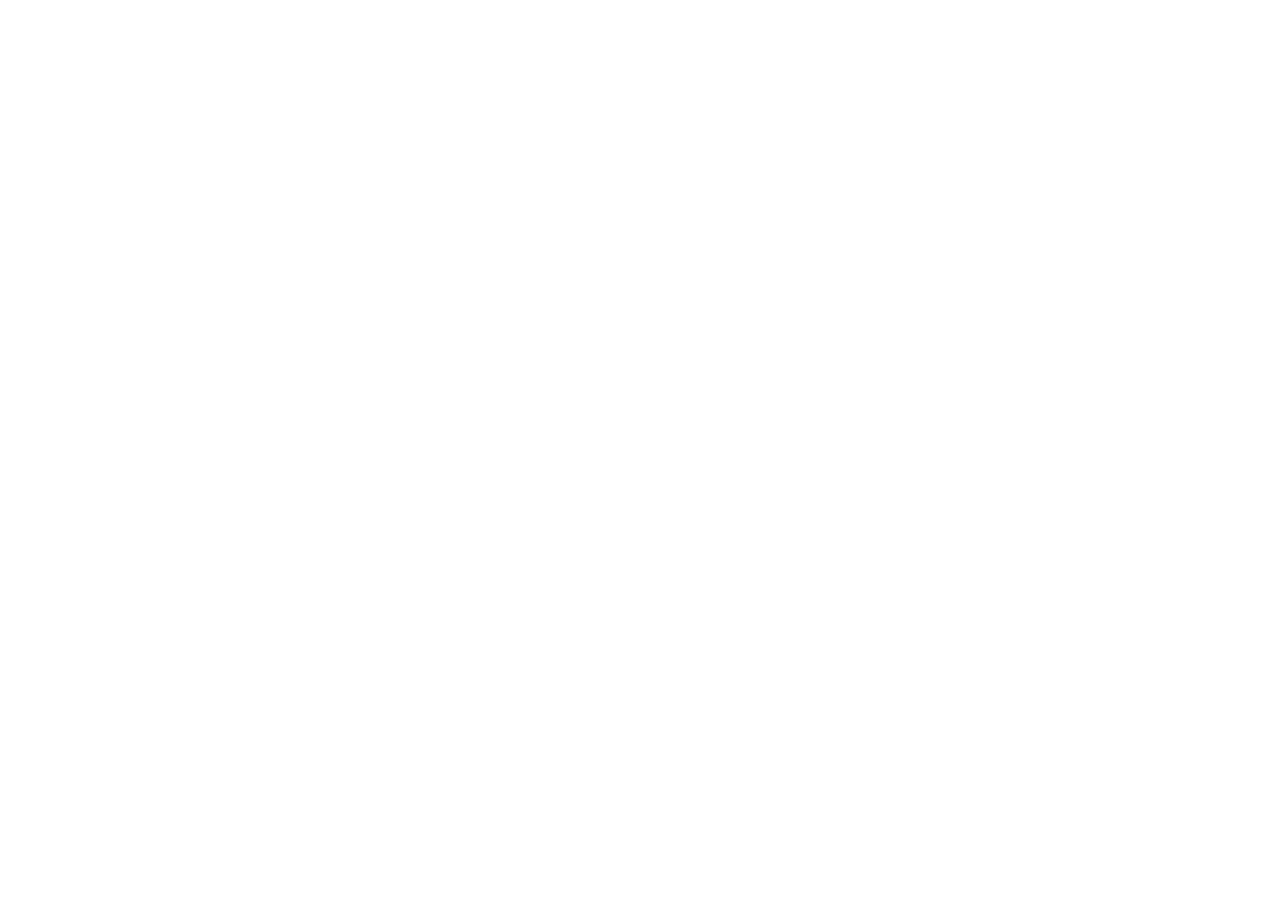
==== index.html @ fe9ac7cf "add basic structure html" ====
<!DOCTYPE html>
<html lang="en">
<head>
    <meta charset="UTF-8">
    <meta name="viewport" content="width=device-width, initial-scale=1.0">
    <title>Geography Game</title>
    
</head>
<body>
 
</body>
</html>
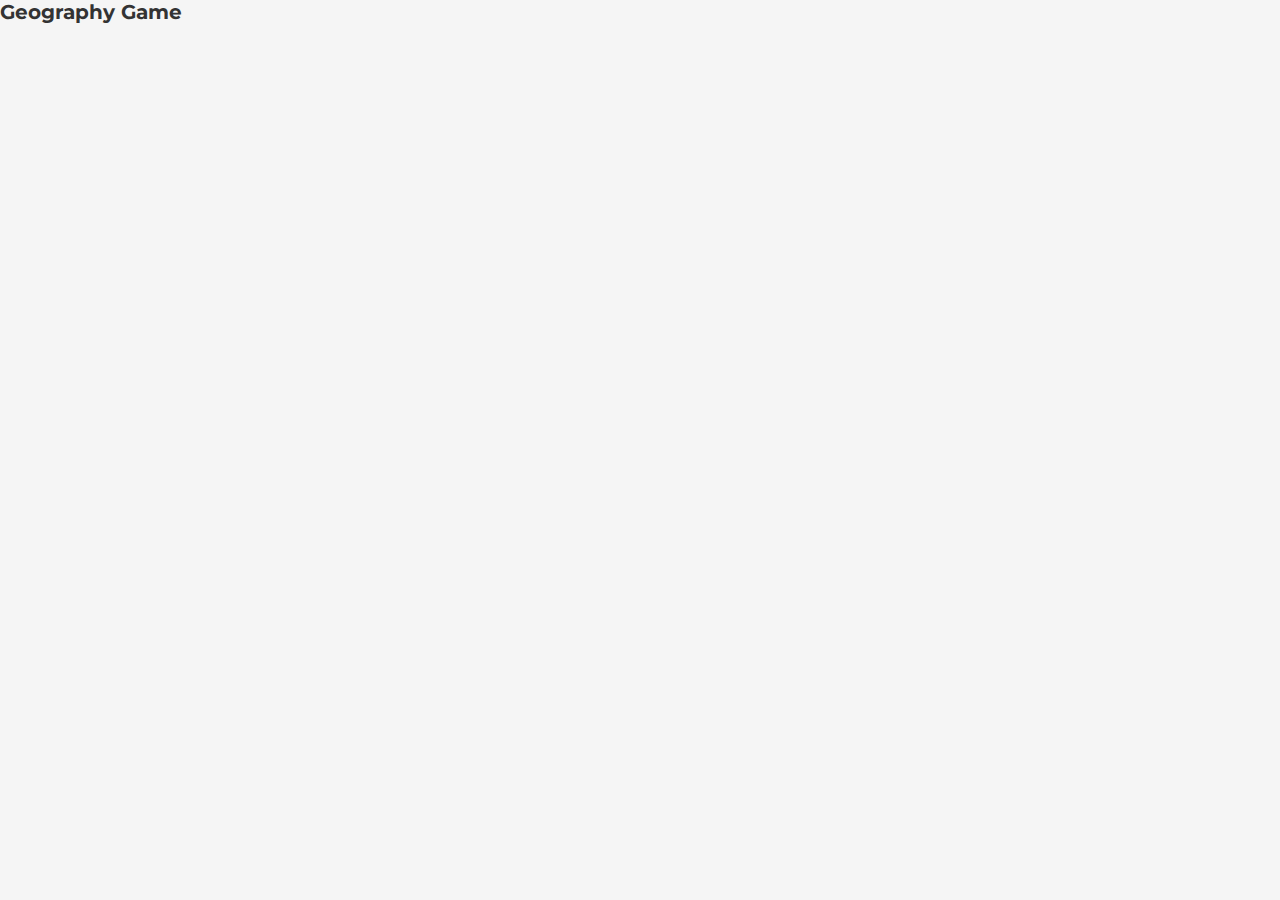
==== commit 01a7740f: "add container div on index.html file" ====
--- a/index.html
+++ b/index.html
@@ -4,9 +4,16 @@
     <meta charset="UTF-8">
     <meta name="viewport" content="width=device-width, initial-scale=1.0">
     <title>Geography Game</title>
-    
+    <link rel="stylesheet" href="assets/css/styles.css">
+    <link rel="stylesheet" href="https://cdnjs.cloudflare.com/ajax/libs/font-awesome/6.5.1/css/all.min.css">
+    <link href="https://fonts.googleapis.com/css2?family=Montserrat:wght@400;700&display=swap" rel="stylesheet">  
 </head>
 <body>
- 
+    <div class="container">
+        <div id="home" class="flex-center flex-column">
+            <h1>Geography Game</h1> 
+        </div>
+    </div>
+
 </body>
 </html>
--- a/assets/css/styles.css
+++ b/assets/css/styles.css
@@ -0,0 +1,14 @@
+/* Global Styles */
+
+:root {
+    background-color: #f5f5f5;
+    font-size: 62.5%;
+}
+
+* {
+    box-sizing: border-box;
+    margin: 0;
+    padding: 0;
+    font-family: 'Montserrat', sans-serif;
+    color: #333;
+}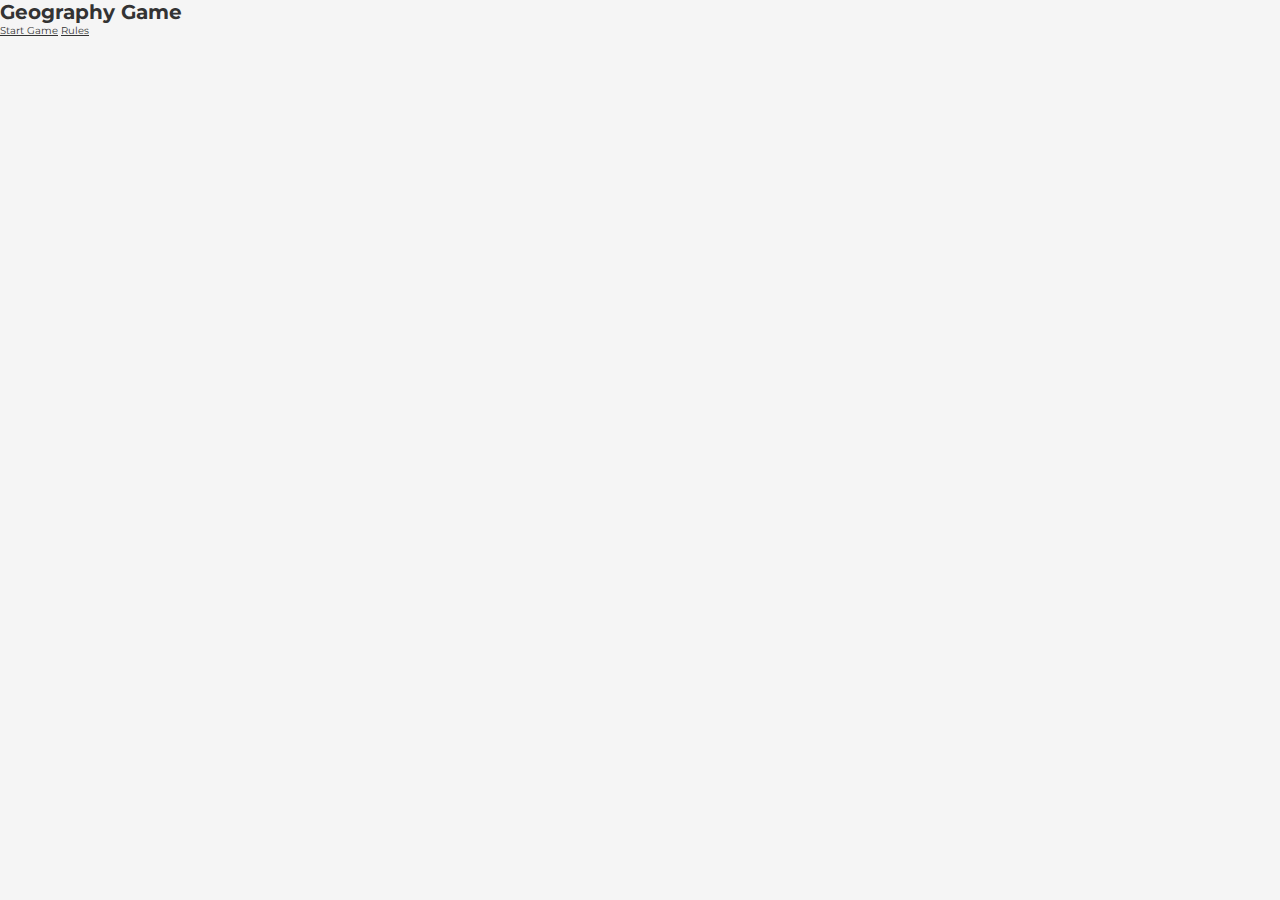
==== commit 7b0b23dc: "add anchor tags to index" ====
--- a/index.html
+++ b/index.html
@@ -11,7 +11,11 @@
 <body>
     <div class="container">
         <div id="home" class="flex-center flex-column">
-            <h1>Geography Game</h1> 
+            <h1>Geography Game</h1>
+            <div class="buttons">
+                <a href="start_game.html" class="btn">Start Game</a>
+                 <a href="rules.html" class="btn">Rules</a>
+        </div> 
         </div>
     </div>
 
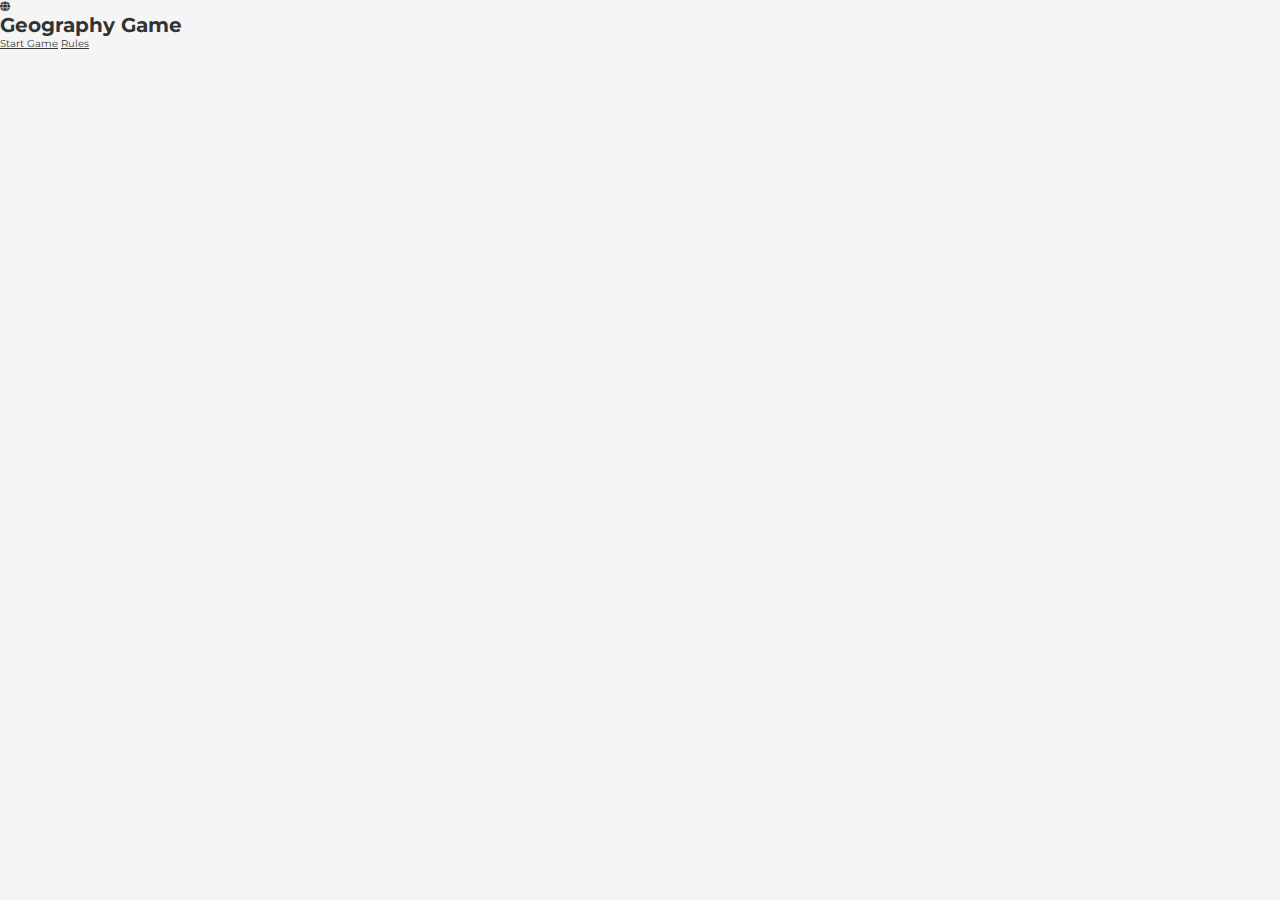
==== commit d030f781: "add iconto index page" ====
--- a/index.html
+++ b/index.html
@@ -11,6 +11,7 @@
 <body>
     <div class="container">
         <div id="home" class="flex-center flex-column">
+            <i class="fas fa-globe logo rotate"></i> 
             <h1>Geography Game</h1>
             <div class="buttons">
                 <a href="start_game.html" class="btn">Start Game</a>
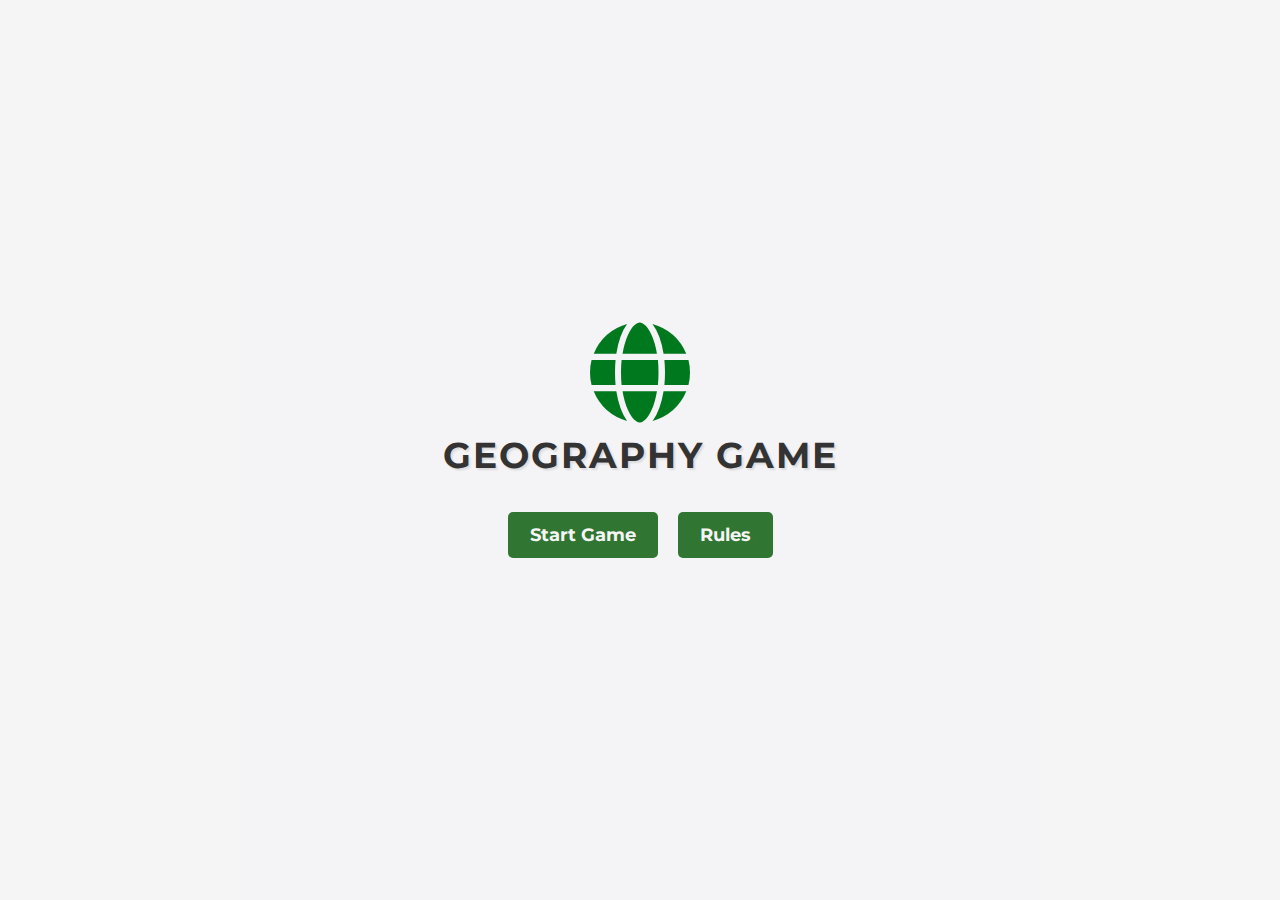
==== commit 92636b8b: "replace all _ underscore with -" ====
--- a/index.html
+++ b/index.html
@@ -14,7 +14,7 @@
             <i class="fas fa-globe logo rotate"></i> 
             <h1>Geography Game</h1>
             <div class="buttons">
-                <a href="start_game.html" class="btn">Start Game</a>
+                <a href="start-game.html" class="btn">Start Game</a>
                  <a href="rules.html" class="btn">Rules</a>
         </div> 
         </div>
--- a/assets/css/styles.css
+++ b/assets/css/styles.css
@@ -1,8 +1,13 @@
 /* Global Styles */
-
 :root {
     background-color: #f5f5f5;
     font-size: 62.5%;
+    --color-bg:#f3f1f798;
+    --color-txt:#333;
+    --color-main:#00791e;
+    --color-hover:#0b5f0dd7;
+    --color-wht:#f5f5f5;
+    --color-6:#;
 }
 
 * {
@@ -10,5 +15,486 @@
     margin: 0;
     padding: 0;
     font-family: 'Montserrat', sans-serif;
-    color: #333;
-}+    color: var(--color-txt);
+}
+
+/* Container Styles */
+
+.container {
+    width: 100vw;
+    height: 100vh;
+    display: flex;
+    justify-content: center;
+    align-items: center;
+    max-width: 80rem;
+    margin: 0 auto;
+    padding: 2rem;
+    background-color: var(--color-bg);
+}
+
+.container > * {
+    width: 100%;
+}
+
+.flex-column {
+    display: flex;
+    flex-direction: column;
+}
+
+.flex-center {
+    justify-content: center;
+    align-items: center;
+}
+
+/* Typography Styles */
+
+.logo {
+    font-size: 10rem;
+    color: var(--color-main);
+}
+
+h1,
+h2 {
+    margin-top: 1rem;
+    margin-bottom: 1.5rem;
+    font-family: 'Montserrat', sans-serif;
+    font-size: 3.6rem;
+    text-transform: uppercase;
+    letter-spacing: 0.2rem;
+    color: var(--color-txt);
+    text-shadow: 0.2rem 0.2rem 0.2rem rgba(0, 0, 0, 0.1);
+    text-align: center;
+}
+
+.welcome{
+    text-align: center;
+    padding-bottom:2rem ;
+    font-weight: 700;
+}
+
+p, ol, li {
+    font-size: 1.8rem;
+    color: var(--color-txt);
+    margin-bottom: 1rem;
+    font-weight: 600;
+}
+
+.container ol {
+    margin-bottom: 1.5rem;
+}
+
+.container ol li {
+    margin-bottom: 1rem;
+    list-style-type: decimal;
+}
+
+h3{
+    font-size: 1.8rem;
+    text-align: center;
+}
+
+.question {
+    font-size: 2.5rem;
+    color: var(--color-hover);
+    margin-bottom: 2rem;
+    text-align: center;
+}
+/* Button Styles */
+
+.buttons {
+    display: flex;
+    align-items: center;
+}
+
+.btn {
+    margin: 2rem 1rem;
+    padding: 1rem 2rem;
+    font-size: 1.8rem;
+    cursor: pointer;
+    background-color: var(--color-hover);
+    color: var(--color-wht);
+    border: 0.2rem solid transparent;
+    border-radius: 0.5rem;
+    text-align: center;
+    text-decoration: none;
+    transition: background-color 150ms;
+    font-weight: 700;
+}
+
+.btn:hover {
+    background-color: var(--color-main);
+    box-shadow: 0 0.4rem 1.4rem 0 rgba(86, 185, 235, 0.5);
+    transform: translateY(-0.1rem);
+    border-color: transparent;
+}
+.options {
+    display: flex;
+    flex-direction: column;
+    align-items: center;
+}
+
+.option {
+    width: 100%;
+    margin-bottom: 1rem;
+    padding: 1rem 2rem;
+    font-size: 1.8rem; 
+    background-color: var(--color-hover);
+    color: var(--color-wht);
+    border: none;
+    border-radius: 0.5rem;
+    cursor: pointer;
+    font-weight: 700;
+}
+
+.option:hover {
+    background-color: var(--color-main);
+}
+
+.option.correct {
+    background-color: green;
+}
+
+.option.incorrect {
+    background-color: red;
+}
+
+
+.clr-green{
+    font-weight: 900;
+    color: green;
+}
+
+.clr-red{
+    font-weight: 900;
+    color:red;
+}
+
+
+
+/* Game Page Styles */
+
+#game {
+    display: flex;
+    justify-content: space-between;
+}
+
+#buttons-game {
+    margin-top: 2.5rem;
+}
+
+#display {
+    display: flex;
+    justify-content: space-between;
+    padding-top: 3rem;
+    padding-left: 2rem;
+    padding-right: 2rem;
+}
+
+#score-display {
+    background-color: var(--color-txt);
+    width: 10rem;
+    height: 10rem;
+    padding: 1rem;
+    border-radius: 50%;
+    text-align: center;
+    box-shadow: 0 0.2rem 0.4rem rgba(0, 0, 0, 0.1);
+    margin-bottom: 2rem;
+}
+
+.score {
+    color: var(--color-wht);
+    font-size: 2rem;
+    font-weight: 900;
+    margin-bottom: 0.5rem;
+    padding-top: 1rem;
+}
+
+.your-score {
+    font-size: 2.5rem;
+    font-weight: bold;
+    color: var(--color-wht);
+}
+
+#timer-display {
+    text-align: center;
+    display: flex;
+    justify-content: center;
+    align-items: center;
+}
+
+.timer {
+    font-size: 2rem;
+    font-weight: bold;
+    text-transform: uppercase;
+}
+
+#question-info {
+    text-align: center;
+    margin-bottom: 2rem;
+}
+
+#question-number {
+    font-size: 2rem;
+    margin: 0;
+    font-weight: 900;
+}
+
+
+.hidden {
+    display: none;
+  }
+
+  #loader {
+    border: 1.6rem solid var(--color-wht);
+    border-radius: 50%;
+    border-top: 1.6rem solid var(--color-main);
+    width: 12rem;
+    height: 12rem;
+    animation: spin 2s linear infinite;
+  }  
+
+/* end page */
+
+#score-display-end {
+    display: flex;
+    flex-direction: column;
+    justify-content: center;
+    align-items: center;
+    background-color: var(--color-txt);
+    width: 20rem;
+    height: 20rem;
+    padding: 1rem;
+    border-radius: 50%;
+    text-align: center;
+    box-shadow: 0 0.2rem 0.4rem rgba(0, 0, 0, 0.1);
+    margin-bottom: 2rem;
+}
+
+.score-info {
+    margin-bottom: 1rem;
+}
+
+.h2-end{
+margin-bottom: 2rem;
+}
+
+.score-end {
+    color: var(--color-wht);
+    font-size: 2rem;
+    font-weight: 900;
+    margin-bottom: 0.5rem;
+    padding-top: 7rem;
+}
+
+.your-score-end {
+    font-weight: bold;
+    color: var(--color-wht);
+    font-size: 4rem;
+}
+
+#personalised-message{
+    font-family: 'Montserrat', sans-serif;
+    font-size: 2rem;
+    font-weight: bold;
+    color: var(--color-main);
+    margin-top: 2rem;
+    text-align: center;
+}
+
+/* Media Queries */
+
+@media screen and (max-width: 70rem) {
+
+#game {
+    display: block;
+}
+
+#game-page .container {
+    padding: 1rem;
+}
+
+#game-items {
+    text-align: center;
+}
+
+#buttons-game {
+    margin-top: 2rem;
+    text-align: center;
+}
+
+.h1-end{
+    text-align: center;
+}
+
+#score-display-end {
+    width: 15rem;
+    height: 15rem;
+    font-size: 1.8rem;
+}
+
+.score-end {
+    font-size: 1.8rem;
+    padding-top: 5rem;
+}
+
+.your-score-end {
+    font-size: 3rem;
+}
+
+#personalised-message {
+    font-size: 1.8rem;
+}
+
+}
+
+@media screen and (max-width: 48rem) {
+
+.logo {
+    font-size: 6rem;
+}
+
+h1 {
+    font-size: 2.5rem;
+    margin-bottom: 3rem;
+    text-align: center;
+}
+
+.buttons {
+    flex-direction: column;
+    margin-top: 2rem;
+}
+
+.btn {
+    margin: 1rem;
+    padding: 1rem 1.5rem;
+    font-size: 1.4rem;
+}
+
+#game {
+    display: block;
+}
+
+#game-page .container {
+    padding: 1rem;
+}
+
+#game-items {
+    padding-top: 1rem;
+    text-align: center;
+}
+
+#buttons-game {
+    padding-top: 2rem;
+    text-align: center;
+}
+
+#question h2 {
+    font-size: 1.8rem;
+}
+
+.option {
+    font-size: 1.4rem;
+    padding: 0.6rem 1.2rem;
+}
+
+.container {
+    padding: 1rem;
+}
+
+p,
+ol,
+li {
+    font-size: 1.4rem;
+    margin-bottom: 0.5rem;
+}
+
+.container ol {
+    margin-bottom: 1rem;
+    padding: 0 1rem;
+    text-align: center;
+}
+
+.container ol li {
+    margin-bottom: 0.5rem;
+    text-align: left;
+}
+
+#score-display {
+    width: 7rem;
+    height: 7rem;
+    font-size: 1.2rem;
+    padding: 0.5rem;
+    margin-bottom: 1rem;
+    border-radius: 50%;
+}
+
+.score {
+    font-size: 1.2rem;
+}
+
+.your-score {
+    font-size: 1.5rem;
+}
+
+.timer {
+    font-size: 1.5rem;
+}
+
+#question-number {
+    font-size: 1.5rem;
+}
+
+#score-display-end {
+    width: 15rem;
+    height: 15rem;
+    font-size: 1.4rem;
+}
+
+.score-end {
+    font-size: 1.4rem;
+    padding-top: 3rem;
+}
+
+.your-score-end {
+    font-size: 2.5rem;
+}
+
+}
+
+/* Add animation keyframes */
+
+@keyframes spin {
+    0% {
+      transform: rotate(0deg);
+    }
+    100% {
+      transform: rotate(360deg);
+    }
+  }
+        
+@keyframes rotate {
+    0% { transform: rotate(0deg); }
+    100% { transform: rotate(360deg); }
+}
+
+.rotate {
+animation: rotate 4s linear infinite;
+}
+
+.scale-in {
+    animation: scaleInAnimation 0.5s ease forwards;
+    opacity: 0;
+    transform: scale(0);
+}
+
+@keyframes scaleInAnimation {
+    from {
+        opacity: 0;
+        transform: scale(0);
+    }
+    to {
+        opacity: 1;
+        transform: scale(1);
+    }
+}
+
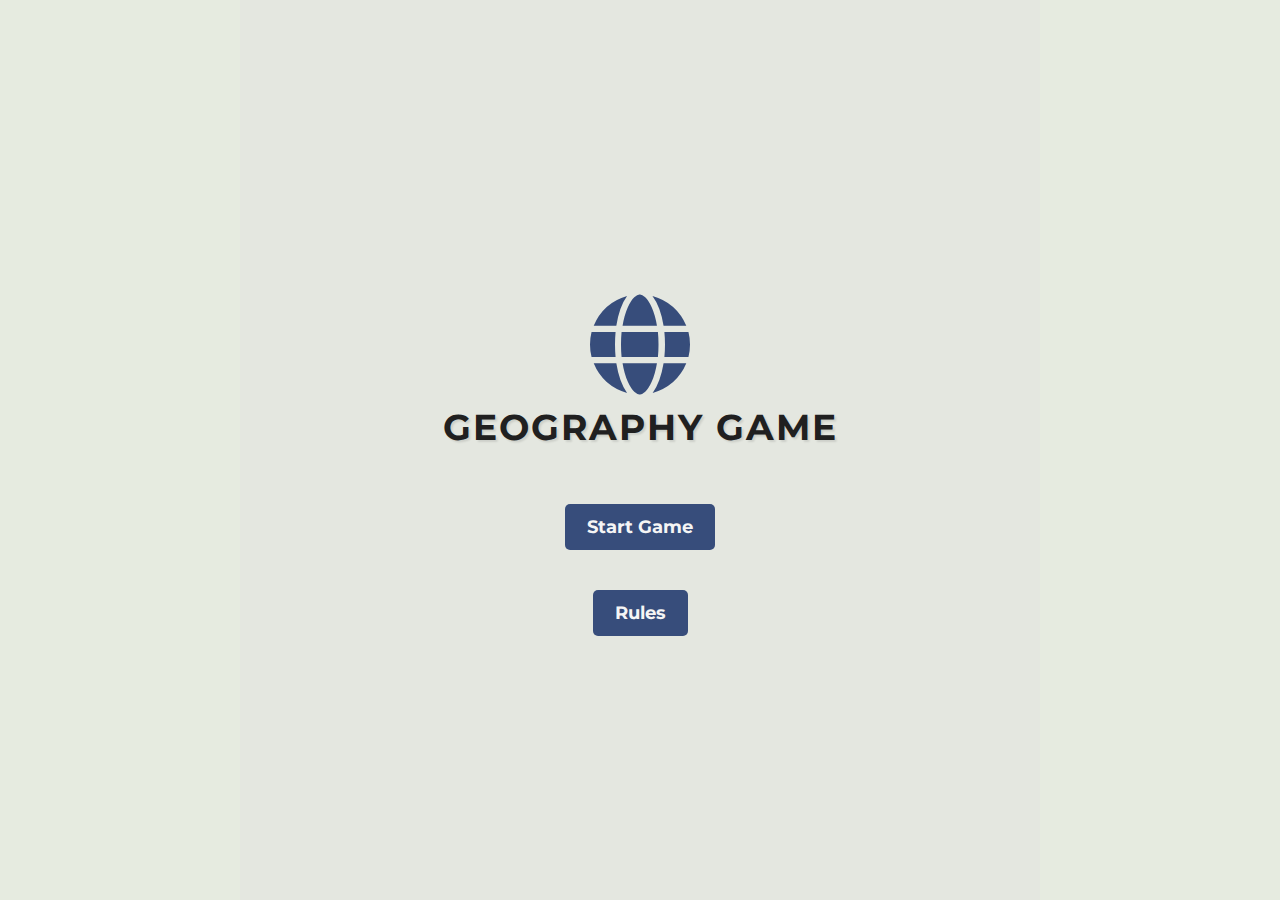
==== commit 6142c1d5: "add meta description to index.html" ====
--- a/index.html
+++ b/index.html
@@ -4,6 +4,7 @@
     <meta charset="UTF-8">
     <meta name="viewport" content="width=device-width, initial-scale=1.0">
     <title>Geography Game</title>
+    <meta name="description" content="Welcome to the Geography Game! Test your knowledge of world geography with fun quizzes and challenges. Start playing now!">
     <link rel="stylesheet" href="assets/css/styles.css">
     <link rel="stylesheet" href="https://cdnjs.cloudflare.com/ajax/libs/font-awesome/6.5.1/css/all.min.css">
     <link href="https://fonts.googleapis.com/css2?family=Montserrat:wght@400;700&display=swap" rel="stylesheet">  
@@ -15,10 +16,9 @@
             <h1>Geography Game</h1>
             <div class="buttons">
                 <a href="start-game.html" class="btn">Start Game</a>
-                 <a href="rules.html" class="btn">Rules</a>
-        </div> 
+                <a href="rules.html" class="btn">Rules</a>
+            </div> 
         </div>
     </div>
-
 </body>
 </html>
--- a/assets/css/styles.css
+++ b/assets/css/styles.css
@@ -1,13 +1,11 @@
 /* Global Styles */
 :root {
-    background-color: #f5f5f5;
-    font-size: 62.5%;
-    --color-bg:#f3f1f798;
-    --color-txt:#333;
-    --color-main:#00791e;
-    --color-hover:#0b5f0dd7;
-    --color-wht:#f5f5f5;
-    --color-6:#;
+    background-color: #E6EBE0;
+    --color-bg:#E4E7E0;
+    --color-txt:#202020;
+    --color-main:#374D7B;
+    --color-hover:#4363A9;
+    --color-white:#f5f5f5;
 }
 
 * {
@@ -18,6 +16,13 @@
     color: var(--color-txt);
 }
 
+html{
+    font-size: 62.5%;
+}
+
+body{
+    font-size: 1.6rem;
+}
 /* Container Styles */
 
 .container {
@@ -28,7 +33,7 @@
     align-items: center;
     max-width: 80rem;
     margin: 0 auto;
-    padding: 2rem;
+    padding: 1rem;
     background-color: var(--color-bg);
 }
 
@@ -49,16 +54,16 @@
 /* Typography Styles */
 
 .logo {
-    font-size: 10rem;
+    font-size: 6rem;
     color: var(--color-main);
 }
 
 h1,
 h2 {
     margin-top: 1rem;
-    margin-bottom: 1.5rem;
+    margin-bottom: 3rem;
     font-family: 'Montserrat', sans-serif;
-    font-size: 3.6rem;
+    font-size: 2.5rem;
     text-transform: uppercase;
     letter-spacing: 0.2rem;
     color: var(--color-txt);
@@ -73,18 +78,20 @@
 }
 
 p, ol, li {
-    font-size: 1.8rem;
+    font-size: 1.4rem;
     color: var(--color-txt);
+    margin-bottom: 0.5rem;
+    font-weight: 600;
+}
+
+.container ol {
     margin-bottom: 1rem;
-    font-weight: 600;
-}
-
-.container ol {
-    margin-bottom: 1.5rem;
+    padding: 0 1rem;
+    text-align: center;
 }
 
 .container ol li {
-    margin-bottom: 1rem;
+    margin-bottom: 0.5rem;
     list-style-type: decimal;
 }
 
@@ -95,34 +102,41 @@
 
 .question {
     font-size: 2.5rem;
-    color: var(--color-hover);
+    color: var(--color-main);
     margin-bottom: 2rem;
     text-align: center;
 }
+
+
+#question h2 {
+    font-size: 1.8rem;
+}
+
 /* Button Styles */
 
 .buttons {
-    display: flex;
-    align-items: center;
+    flex-direction: column;
+    margin-top: 2rem;
 }
 
 .btn {
-    margin: 2rem 1rem;
-    padding: 1rem 2rem;
-    font-size: 1.8rem;
+    margin: 1rem; 
+    padding: 1rem 1.5rem;
+    font-size: 1.4rem;
     cursor: pointer;
-    background-color: var(--color-hover);
-    color: var(--color-wht);
+    background-color: var(--color-main);
+    color: var(--color-white);
     border: 0.2rem solid transparent;
     border-radius: 0.5rem;
     text-align: center;
     text-decoration: none;
     transition: background-color 150ms;
     font-weight: 700;
+
 }
 
 .btn:hover {
-    background-color: var(--color-main);
+    background-color: var(--color-hover);
     box-shadow: 0 0.4rem 1.4rem 0 rgba(86, 185, 235, 0.5);
     transform: translateY(-0.1rem);
     border-color: transparent;
@@ -136,10 +150,10 @@
 .option {
     width: 100%;
     margin-bottom: 1rem;
-    padding: 1rem 2rem;
-    font-size: 1.8rem; 
-    background-color: var(--color-hover);
-    color: var(--color-wht);
+    padding: 0.6rem 1.2rem;
+    font-size: 1.4rem;
+    background-color: var(--color-main);
+    color: var(--color-white);
     border: none;
     border-radius: 0.5rem;
     cursor: pointer;
@@ -147,7 +161,7 @@
 }
 
 .option:hover {
-    background-color: var(--color-main);
+    background-color: var(--color-hover);
 }
 
 .option.correct {
@@ -174,12 +188,23 @@
 /* Game Page Styles */
 
 #game {
-    display: flex;
-    justify-content: space-between;
+    display: block;
+}
+
+
+#game-page .container {
+    padding: 1rem;
+}
+
+
+#game-items {
+    padding-top: 1rem;
+    text-align: center;
 }
 
 #buttons-game {
-    margin-top: 2.5rem;
+    padding-top: 2rem;
+    text-align: center;
 }
 
 #display {
@@ -192,27 +217,28 @@
 
 #score-display {
     background-color: var(--color-txt);
-    width: 10rem;
-    height: 10rem;
-    padding: 1rem;
+    width: 7rem;
+    height: 7rem;
+    padding: 0.5rem;
     border-radius: 50%;
     text-align: center;
     box-shadow: 0 0.2rem 0.4rem rgba(0, 0, 0, 0.1);
-    margin-bottom: 2rem;
+    margin-bottom: 1rem;
+    font-size: 1.2rem;
 }
 
 .score {
-    color: var(--color-wht);
-    font-size: 2rem;
+    color: var(--color-white);
+    font-size: 1.2rem;
     font-weight: 900;
     margin-bottom: 0.5rem;
     padding-top: 1rem;
 }
 
 .your-score {
-    font-size: 2.5rem;
+    font-size: 1.5rem;
     font-weight: bold;
-    color: var(--color-wht);
+    color: var(--color-white);
 }
 
 #timer-display {
@@ -223,7 +249,7 @@
 }
 
 .timer {
-    font-size: 2rem;
+    font-size: 1.5rem;
     font-weight: bold;
     text-transform: uppercase;
 }
@@ -234,7 +260,7 @@
 }
 
 #question-number {
-    font-size: 2rem;
+    font-size: 1.5rem;
     margin: 0;
     font-weight: 900;
 }
@@ -245,7 +271,7 @@
   }
 
   #loader {
-    border: 1.6rem solid var(--color-wht);
+    border: 1.6rem solid var(--color-white);
     border-radius: 50%;
     border-top: 1.6rem solid var(--color-main);
     width: 12rem;
@@ -256,19 +282,20 @@
 /* end page */
 
 #score-display-end {
+    font-size: 1.4rem;
     display: flex;
     flex-direction: column;
     justify-content: center;
     align-items: center;
     background-color: var(--color-txt);
-    width: 20rem;
-    height: 20rem;
+    width: 15rem;
+    height: 15rem;
     padding: 1rem;
     border-radius: 50%;
     text-align: center;
     box-shadow: 0 0.2rem 0.4rem rgba(0, 0, 0, 0.1);
     margin-bottom: 2rem;
-}
+    }
 
 .score-info {
     margin-bottom: 1rem;
@@ -279,17 +306,17 @@
 }
 
 .score-end {
-    color: var(--color-wht);
-    font-size: 2rem;
+    color: var(--color-white);
+    font-size: 1.4rem;
     font-weight: 900;
     margin-bottom: 0.5rem;
-    padding-top: 7rem;
+    padding-top: 3rem;
 }
 
 .your-score-end {
     font-weight: bold;
-    color: var(--color-wht);
-    font-size: 4rem;
+    color: var(--color-white);
+    font-size: 2.5rem;
 }
 
 #personalised-message{
@@ -301,20 +328,23 @@
     text-align: center;
 }
 
+
+.rotate {
+    animation: rotate 4s linear infinite;
+    }
+    
+    .scale-in {
+        animation: scaleInAnimation 0.5s ease forwards;
+        opacity: 0;
+        transform: scale(0);
+    }
+
 /* Media Queries */
 
-@media screen and (max-width: 70rem) {
+@media screen and (min-width: 480px) {
 
 #game {
     display: block;
-}
-
-#game-page .container {
-    padding: 1rem;
-}
-
-#game-items {
-    text-align: center;
 }
 
 #buttons-game {
@@ -347,116 +377,104 @@
 
 }
 
-@media screen and (max-width: 48rem) {
+@media screen and (min-width: 768px) {
 
 .logo {
-    font-size: 6rem;
+    font-size: 10rem;
+    margin-top: 5rem;
 }
 
 h1 {
-    font-size: 2.5rem;
-    margin-bottom: 3rem;
+    font-size: 3.6rem;
+    margin-bottom: 1.5rem;
     text-align: center;
 }
 
 .buttons {
-    flex-direction: column;
-    margin-top: 2rem;
+    display: flex;
+    align-items: center;
 }
 
 .btn {
-    margin: 1rem;
-    padding: 1rem 1.5rem;
-    font-size: 1.4rem;
+    margin: 2rem 1rem;
+    padding: 1rem 2rem;
+    font-size: 1.8rem;
 }
 
 #game {
-    display: block;
+    display: flex;
+    justify-content: space-between;
 }
 
 #game-page .container {
-    padding: 1rem;
-}
-
-#game-items {
-    padding-top: 1rem;
-    text-align: center;
+    padding: 0;
 }
 
 #buttons-game {
-    padding-top: 2rem;
-    text-align: center;
-}
-
-#question h2 {
-    font-size: 1.8rem;
+    margin-top: 5rem;
 }
 
 .option {
-    font-size: 1.4rem;
-    padding: 0.6rem 1.2rem;
+    font-size: 1.8rem;  
+    padding: 1rem 2rem;
 }
 
 .container {
-    padding: 1rem;
+    padding: 2rem;
 }
 
 p,
 ol,
 li {
-    font-size: 1.4rem;
-    margin-bottom: 0.5rem;
+    font-size: 1.8rem;
+    margin-bottom: 1rem;
 }
 
 .container ol {
+    margin-bottom: 1.5rem;
+}
+
+.container ol li {
+    text-align: center;
     margin-bottom: 1rem;
-    padding: 0 1rem;
-    text-align: center;
-}
-
-.container ol li {
-    margin-bottom: 0.5rem;
-    text-align: left;
 }
 
 #score-display {
-    width: 7rem;
-    height: 7rem;
-    font-size: 1.2rem;
-    padding: 0.5rem;
-    margin-bottom: 1rem;
+    width: 10rem;
+    height: 10rem;
+    padding: 1rem;
+    margin-bottom: 2rem;
     border-radius: 50%;
 }
 
 .score {
-    font-size: 1.2rem;
+    font-size: 2rem;
 }
 
 .your-score {
-    font-size: 1.5rem;
+    font-size: 2.5rem;
 }
 
 .timer {
-    font-size: 1.5rem;
+    font-size: 2rem;
 }
 
 #question-number {
-    font-size: 1.5rem;
+    font-size: 2rem;
 }
 
 #score-display-end {
-    width: 15rem;
-    height: 15rem;
-    font-size: 1.4rem;
+    width: 20rem;
+    height: 20rem;
 }
 
 .score-end {
-    font-size: 1.4rem;
-    padding-top: 3rem;
+    padding-top: 7rem;
+    font-size: 2rem;
 }
 
 .your-score-end {
-    font-size: 2.5rem;
+    font-size: 4rem;
 }
 
 }
@@ -477,15 +495,6 @@
     100% { transform: rotate(360deg); }
 }
 
-.rotate {
-animation: rotate 4s linear infinite;
-}
-
-.scale-in {
-    animation: scaleInAnimation 0.5s ease forwards;
-    opacity: 0;
-    transform: scale(0);
-}
 
 @keyframes scaleInAnimation {
     from {
